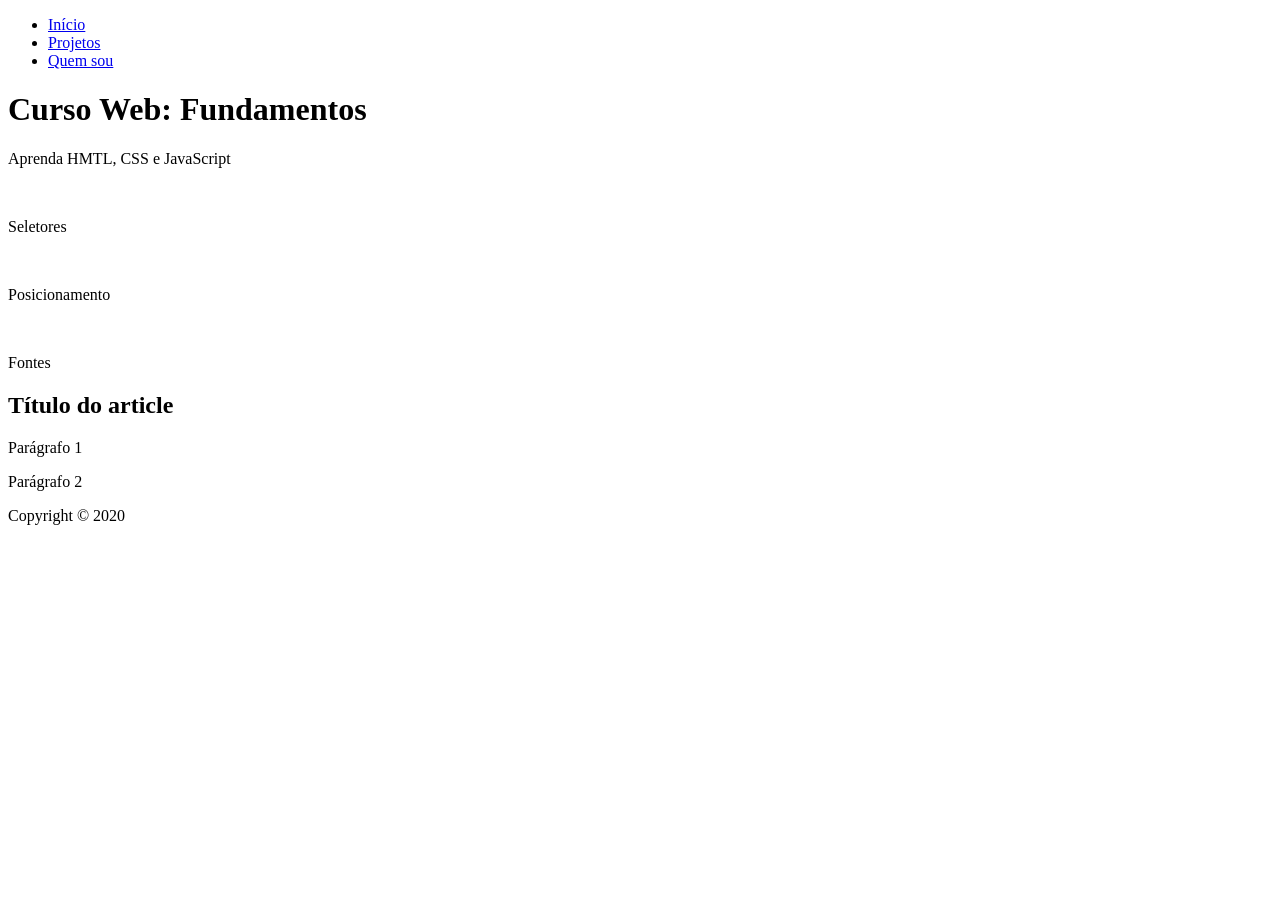
==== html/index.html @ 6a6f1c6b "Arquivos melhor organizados no projeto" ====
<!DOCTYPE html>

<html lang = "pt-br">
    <head>
        <title>Primeira página usando CSS</title>
        <meta charset="utf-8">
        <meta name="author" content="Camila Diniz">
        <meta name="description" content="Esta página contém os primeiros passos no uso de CSS com HTML.">
        <meta name="keywords" content="html5, tecnologia, curso, CSS">
        <link rel="stylesheet" href="css/estilo.css" type="text/css">
    </head>

    <body>
     
        <div id = "principal">
            <header class="hero">
                <nav>
                    <ul>
                        <li><a href = "index.html">Início</a></li>
                        <li><a href = "#">Projetos</a></li>
                        <li><a href = "index.html">Quem sou</a></li>
                    </ul>
                </nav>

                <div class="hero-content">
                    <h1>
                        Curso Web: Fundamentos
                    </h1>
                    <p>
                        Aprenda HMTL, CSS e JavaScript
                    </p>
                </div>

            </header>

            <main>

                <section class="content-section">
                    <div class = "card">
                        <img src="imgs/card_01.png" alt="">
                        <p>Seletores</p>
                    </div>

                    <div class = "card">
                        <img src="imgs/card_02.jpg" alt="">
                        <p>Posicionamento</p>
                    </div>

                    <div class = "card">
                        <img src="imgs/card_03.jpg" alt="">
                        <p>Fontes</p>
                    </div>

                </section>


                <section class="content-section">
                    <article>
                        <header class ="hero2">
                            <h2  class = "section-article">
                                Título do article
                            </h2>

                            <p> Parágrafo 1</p>
                            <p> Parágrafo 2</p>
                        </header>
                    </article>
                </section>
            </main>


            <footer>
                <p>Copyright &copy; 2020</p>
            </footer>
        </div>

        
       

        
    </body>
</html>
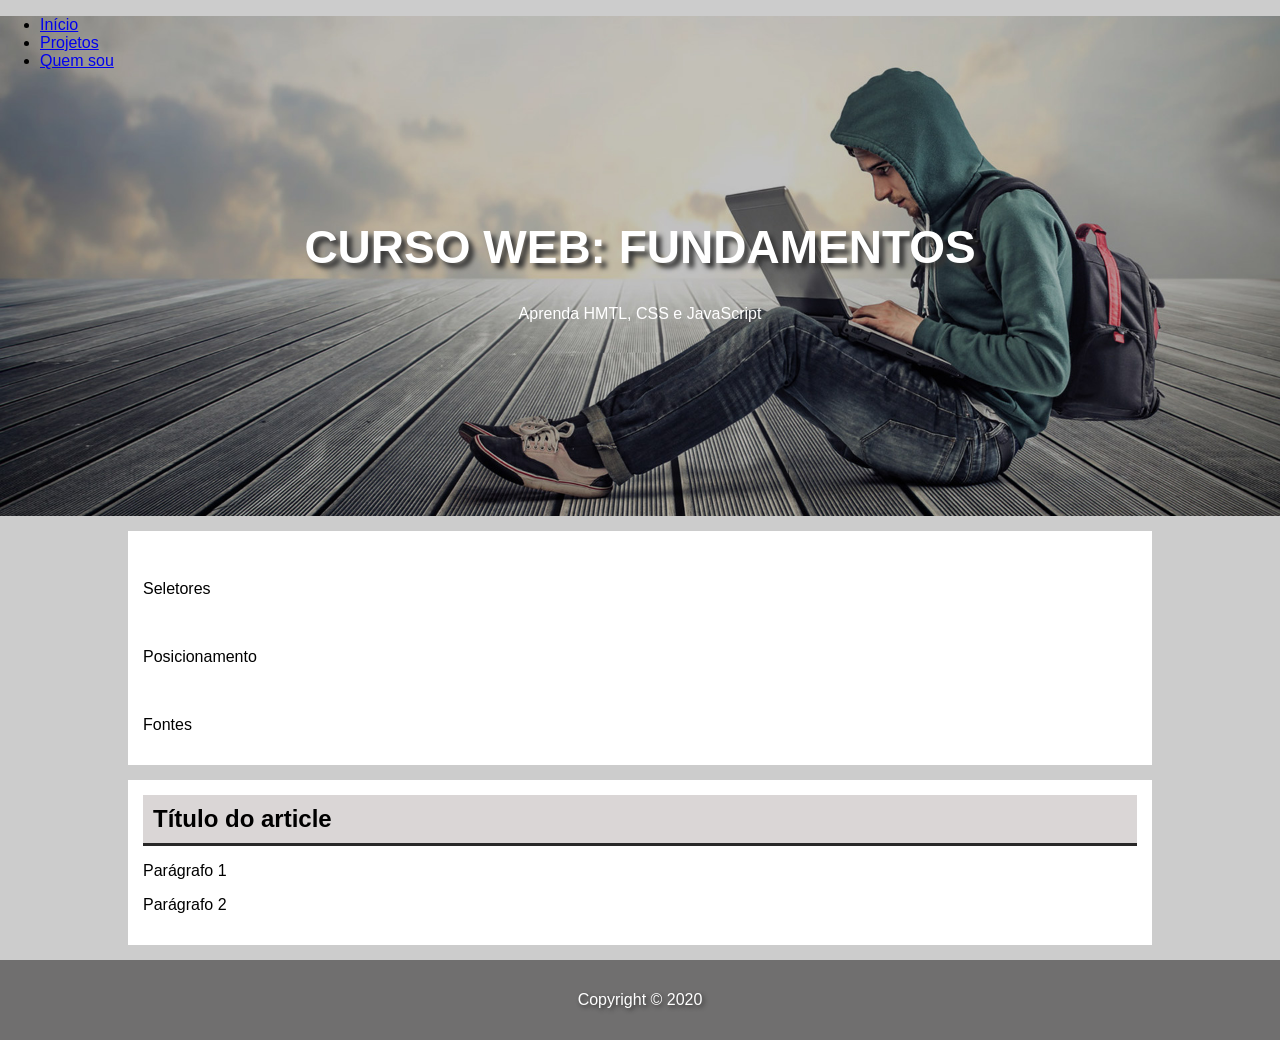
==== commit 5cb2c715: "Correções em alguns arquivos HTML que estavam com os caminhos para figuras e para o arquivo css erra" ====
--- a/html/index.html
+++ b/html/index.html
@@ -7,7 +7,7 @@
         <meta name="author" content="Camila Diniz">
         <meta name="description" content="Esta página contém os primeiros passos no uso de CSS com HTML.">
         <meta name="keywords" content="html5, tecnologia, curso, CSS">
-        <link rel="stylesheet" href="css/estilo.css" type="text/css">
+        <link rel="stylesheet" href="../css/estilo.css" type="text/css">
     </head>
 
     <body>
--- a/css/estilo.css
+++ b/css/estilo.css
@@ -0,0 +1,54 @@
+body{
+    font-family: arial, sans-serif;
+    background-color: #ccc;
+    margin: 0;
+}
+
+.hero{
+    background-image: url(../imgs/bg-3.jpg);
+    height: 500px;
+    background-position: right center;
+    background-size: cover;
+}
+
+.hero-content{
+    text-align: center;
+    color: white;
+    margin-top: 150px;
+}
+
+.hero-content h1{
+    text-transform: uppercase;
+    font-size: 46px;
+    text-shadow: 5px 5px 5px #333;
+}
+
+main{
+    width: 80%;
+    margin: auto;
+
+}
+.content-section{
+    background-color: #fff;
+    padding: 15px;
+    margin-top: 15px;
+}
+
+
+.section-article{
+    color: black;
+    background-color: rgb(218, 214, 214);
+    padding: 10px;
+    border-bottom: solid 3px rgb(41, 40, 40);
+    margin: 0;
+
+}
+
+footer{
+    color: white;
+    text-shadow: 2px 2px 4px rgb(51, 50, 50);
+    text-align: center;
+    background-color: rgb(112, 111, 111);
+    padding: 15px;
+    margin-top: 15px;
+}
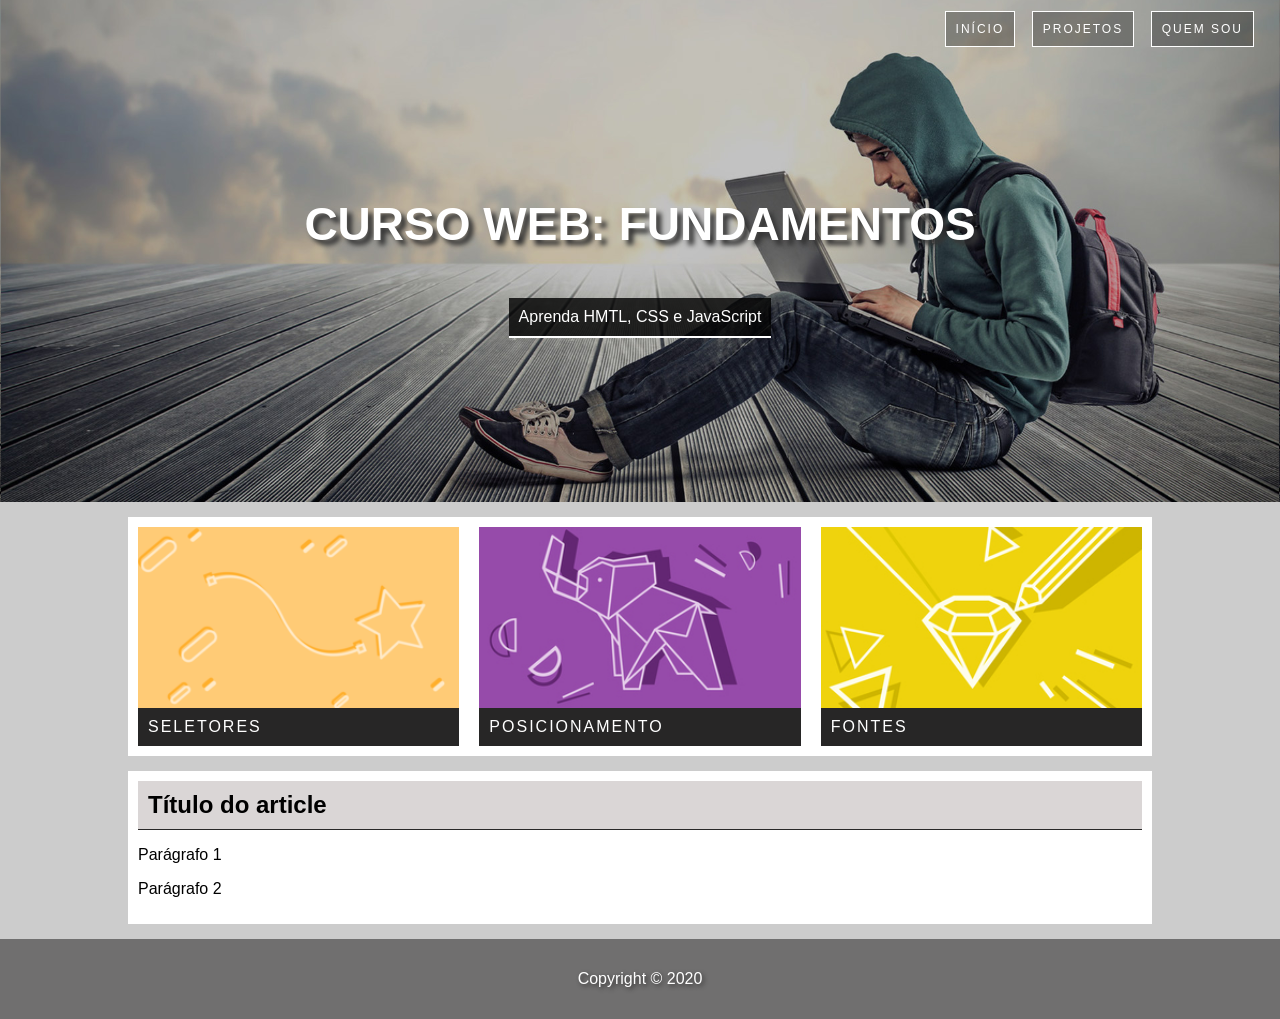
==== commit 79445f72: "Correções nos caminhos das imagens e disposição das figuras na horizonal no arivo index.hml" ====
--- a/html/index.html
+++ b/html/index.html
@@ -36,18 +36,18 @@
             <main>
 
                 <section class="content-section">
-                    <div class = "card">
-                        <img src="imgs/card_01.png" alt="">
+                    <div class = "card card-1">
+                        <img src="../imgs/card_01.png" alt="">
                         <p>Seletores</p>
                     </div>
 
-                    <div class = "card">
-                        <img src="imgs/card_02.jpg" alt="">
+                    <div class = "card card-2">
+                        <img src="../imgs/card_02.jpg" alt="">
                         <p>Posicionamento</p>
                     </div>
 
-                    <div class = "card">
-                        <img src="imgs/card_03.jpg" alt="">
+                    <div class = "card card-3">
+                        <img src="../imgs/card_03.jpg" alt="">
                         <p>Fontes</p>
                     </div>
 
--- a/css/estilo.css
+++ b/css/estilo.css
@@ -9,6 +9,7 @@
     height: 500px;
     background-position: right center;
     background-size: cover;
+    border: 1px solid transparent;
 }
 
 .hero-content{
@@ -17,10 +18,44 @@
     margin-top: 150px;
 }
 
+.hero-content p{
+    background-color: rgba(0,0,0, 0.8);
+    display: inline-block;
+    padding: 10px;
+    border-bottom: solid 2px white;
+}
+
 .hero-content h1{
     text-transform: uppercase;
     font-size: 46px;
     text-shadow: 5px 5px 5px #333;
+}
+
+.hero nav li{
+    display: inline-block;
+    list-style: none;
+    margin-left: 12px;
+    border: 1px solid white;
+}
+
+.hero nav ul{
+    text-align: right;
+    margin: 10px 25px 0 0;
+}
+
+.hero nav a{
+    background-color:rgba(0, 0, 0, 0.3);
+    display: block;
+    padding: 10px;
+    text-decoration: none;
+    color: white;
+    text-transform: uppercase;
+    font-size: 12px;
+    letter-spacing: 2px;
+}
+
+.hero nav a:hover{
+    background-color:rgba(0, 0, 0, 0.5);
 }
 
 main{
@@ -30,16 +65,42 @@
 }
 .content-section{
     background-color: #fff;
-    padding: 15px;
+    padding: 10px;
     margin-top: 15px;
+    overflow: auto;
+    
 }
 
+.card{
+    width: 32%;
+    float: left;
+    box-sizing: border-box;
+}
+
+.card p{
+    background-color: rgb(39, 38, 38);
+    color: white;
+    margin: 0;
+    padding: 10px;
+    text-transform: uppercase;
+    font-size: 16px;
+    letter-spacing: 2px;
+}
+
+.card img{
+    width: 100%;
+    display: block;
+}
+
+.card-1, .card-2{
+    margin-right: 2%;
+}
 
 .section-article{
     color: black;
     background-color: rgb(218, 214, 214);
     padding: 10px;
-    border-bottom: solid 3px rgb(41, 40, 40);
+    border-bottom: solid 1px rgb(41, 40, 40);
     margin: 0;
 
 }
